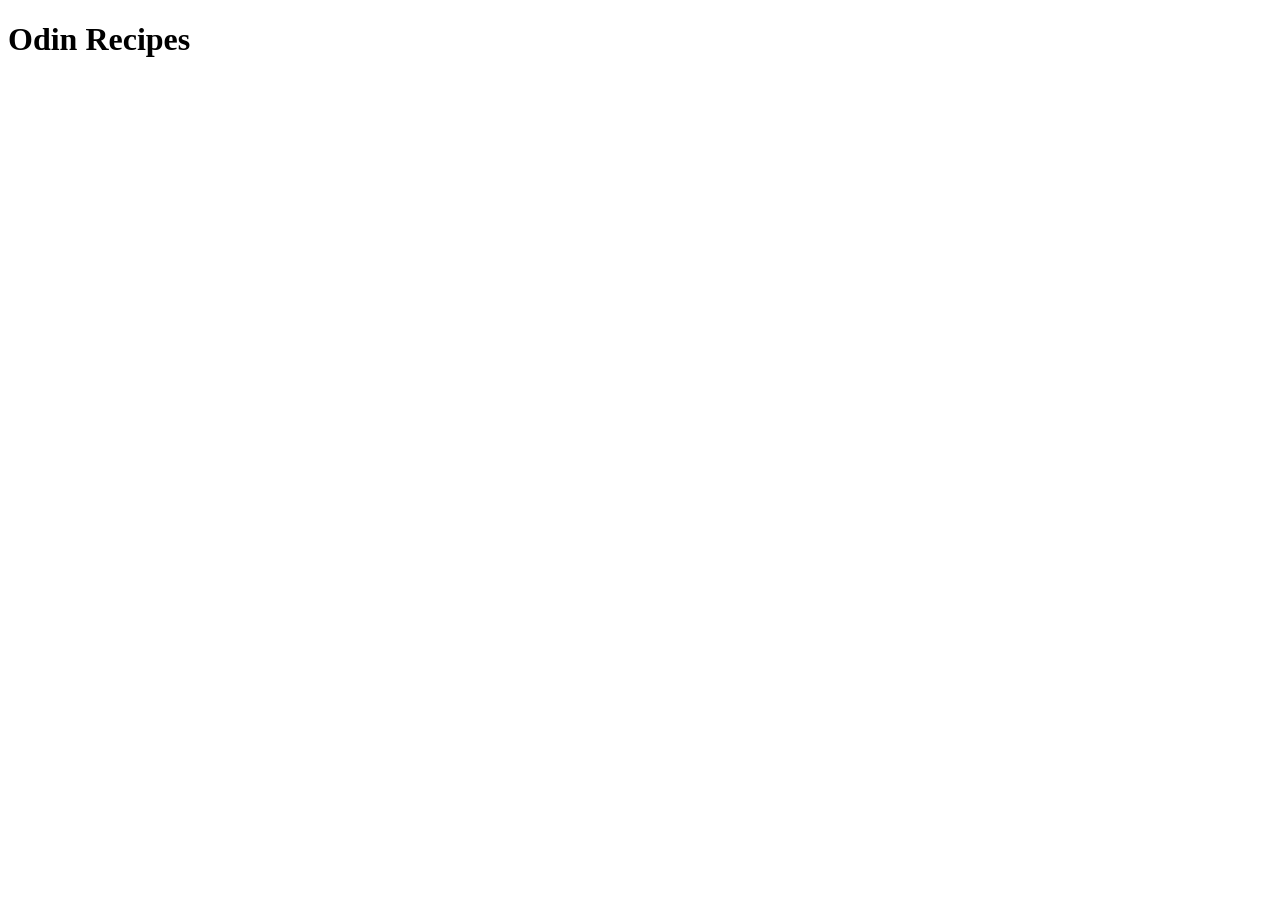
==== index.html @ 9a0a4d4e "Fix error where Home link was found in index.html instead of egusi.html It would have confused user " ====
<!DOCTYPE html>
<html lang="en">
<head>
  <meta charset="UTF-8">
  <meta name="viewport" content="width=device-width, initial-scale=1.0">
  <title>Odin Recipes</title>
</head>
<body>
  <h1>Odin Recipes</h1>
</body>
</html>
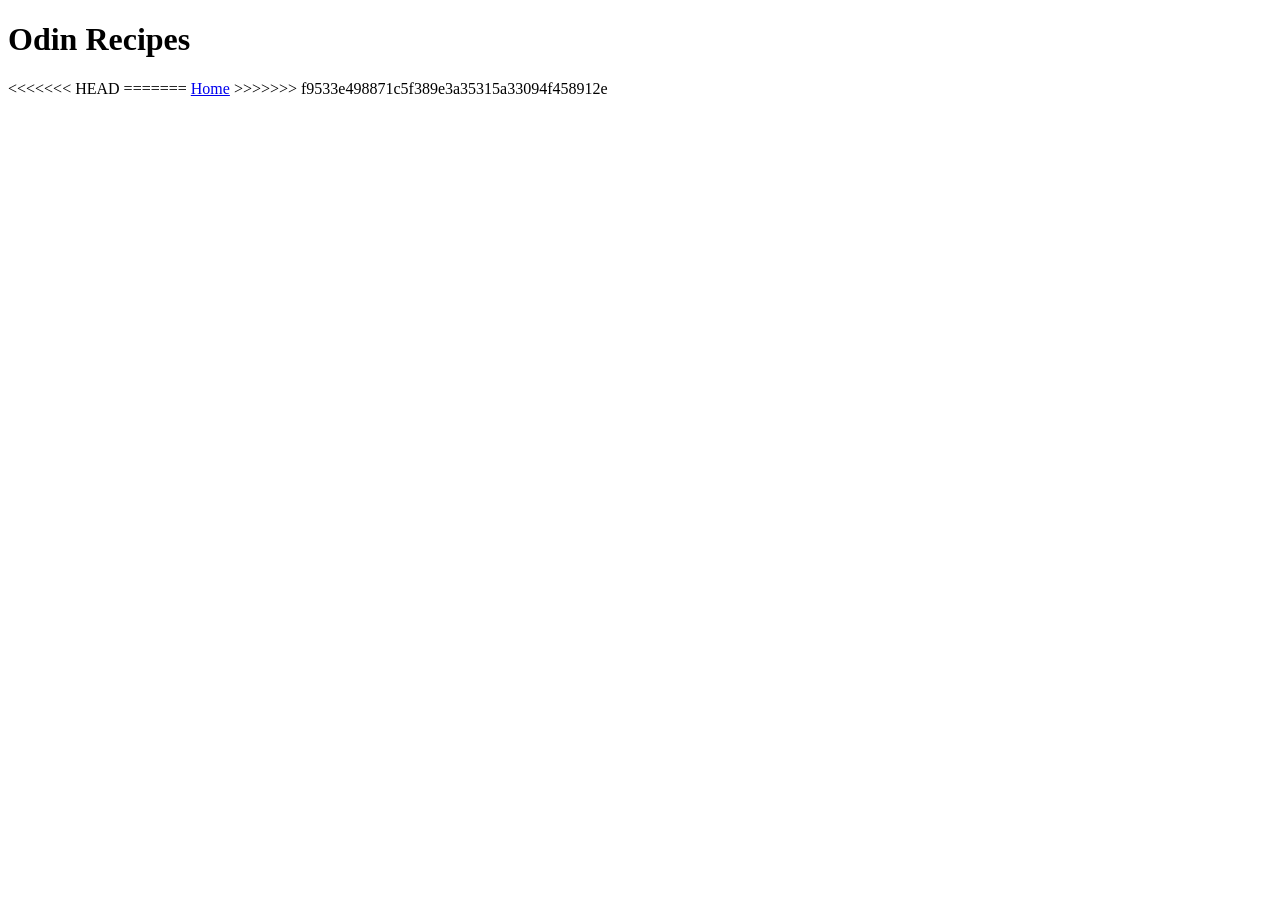
==== commit 5207ebf7: "Merge branch 'main' of github.com:boumnkot/odin-recipes" ====
--- a/index.html
+++ b/index.html
@@ -7,5 +7,9 @@
 </head>
 <body>
   <h1>Odin Recipes</h1>
+<<<<<<< HEAD
+=======
+  <a href="recipes/egusi.html">Home</a>
+>>>>>>> f9533e498871c5f389e3a35315a33094f458912e
 </body>
 </html>
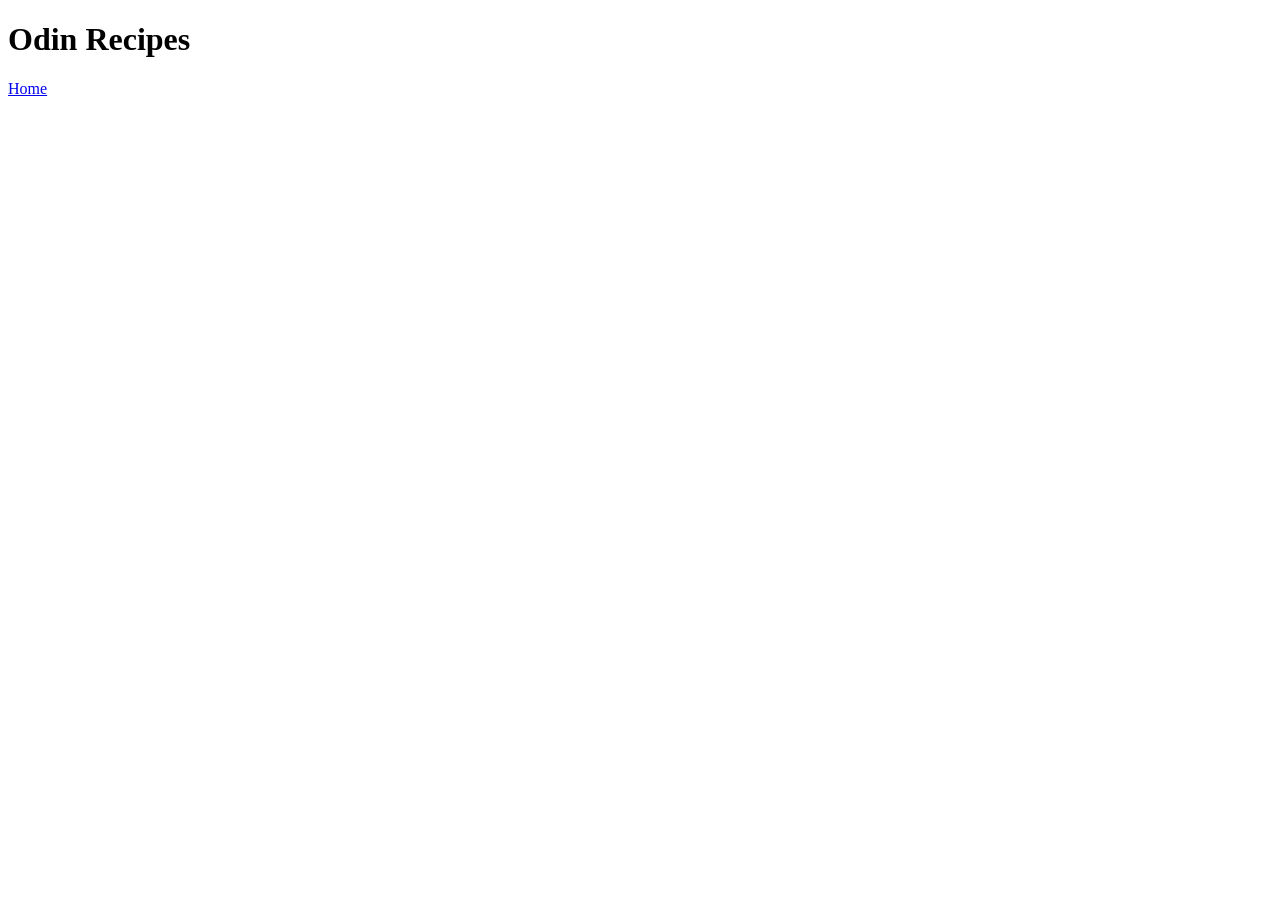
==== commit f93c2b00: "Fix merge conflict" ====
--- a/index.html
+++ b/index.html
@@ -7,9 +7,8 @@
 </head>
 <body>
   <h1>Odin Recipes</h1>
-<<<<<<< HEAD
-=======
+
   <a href="recipes/egusi.html">Home</a>
->>>>>>> f9533e498871c5f389e3a35315a33094f458912e
+
 </body>
 </html>
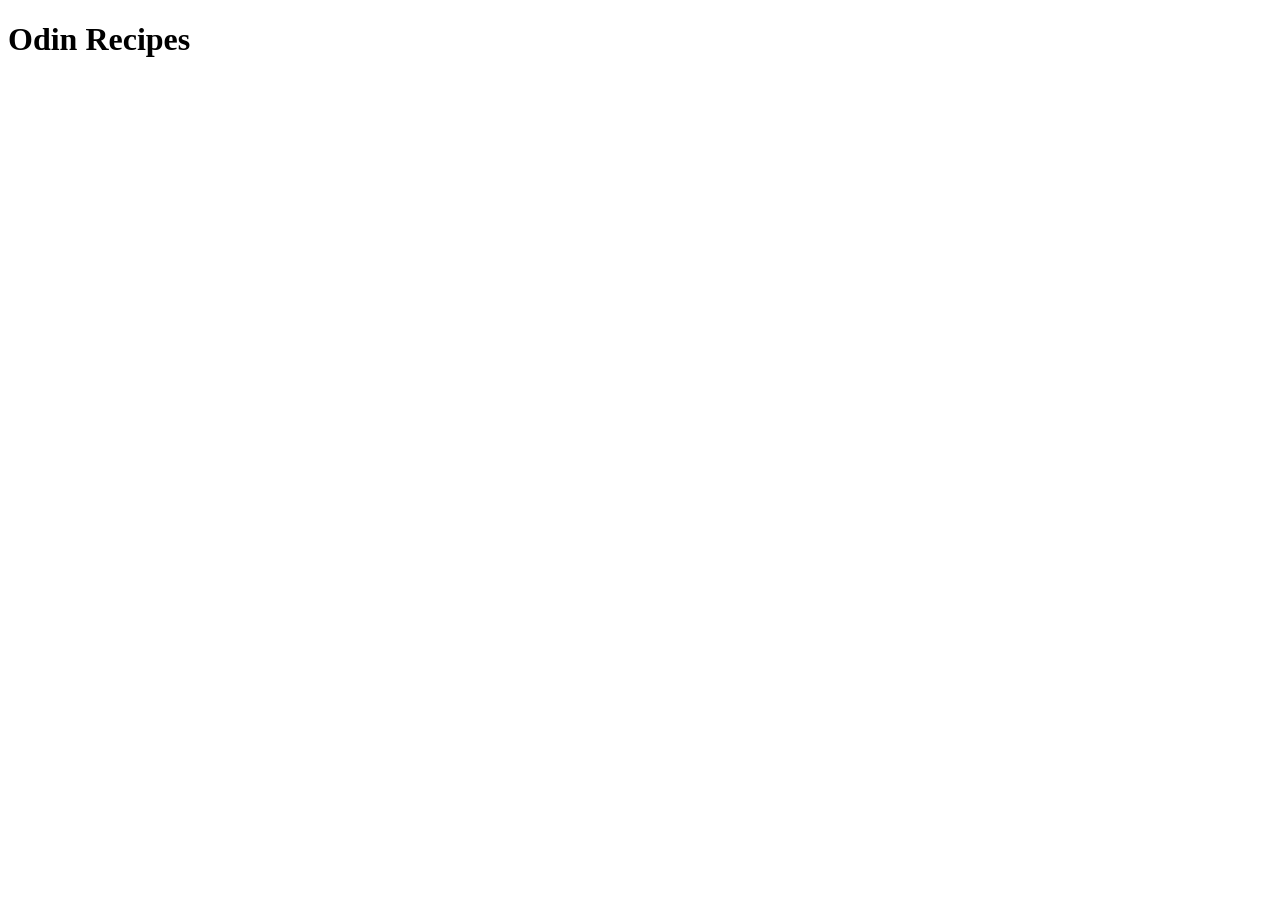
==== commit 5fd08478: "Fix error where Home link was found in index.html instead of egusi.html It brings about confusion if" ====
--- a/index.html
+++ b/index.html
@@ -8,7 +8,6 @@
 <body>
   <h1>Odin Recipes</h1>
 
-  <a href="recipes/egusi.html">Home</a>
 
 </body>
 </html>
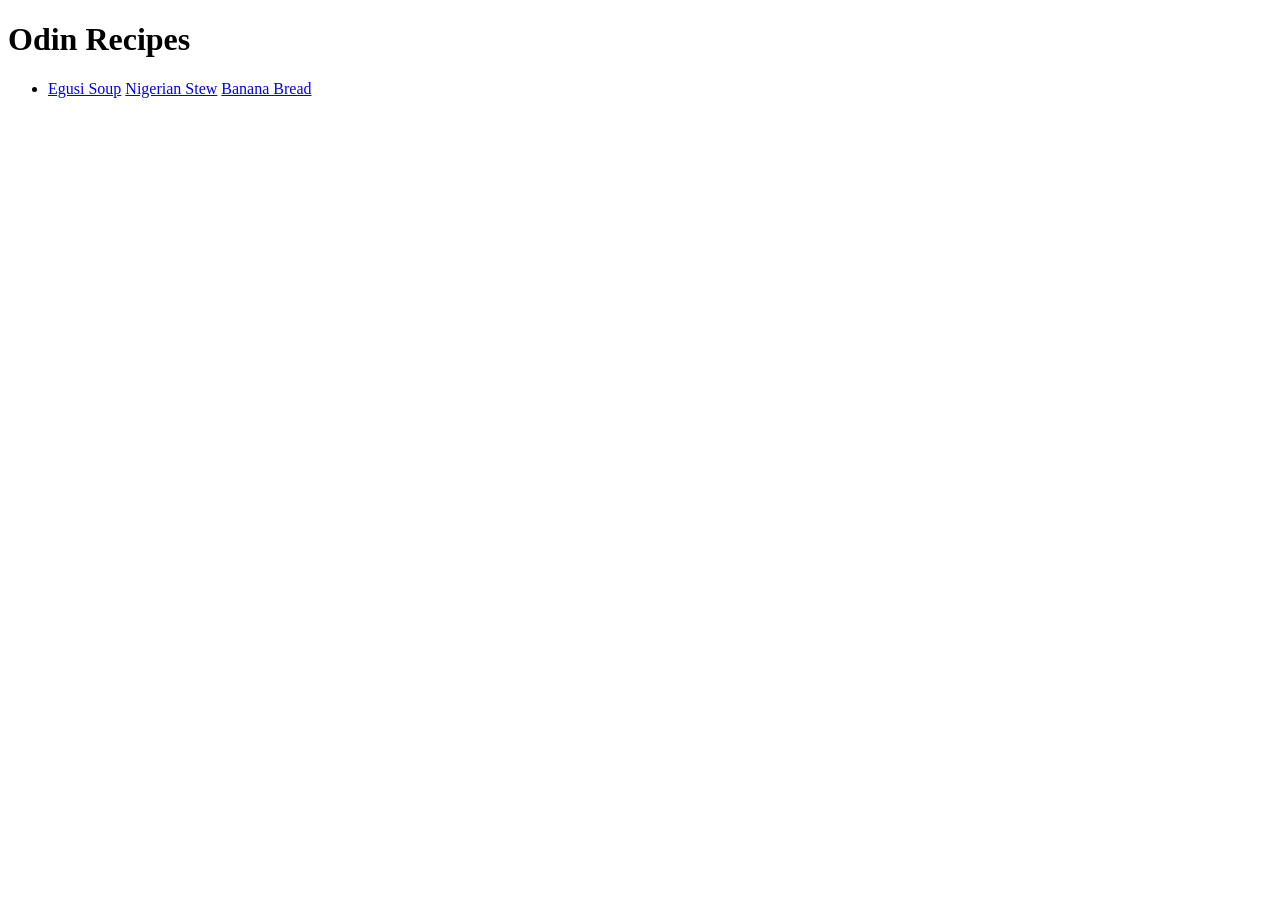
==== commit 75c6e24d: "Added images and unoderd list with links to each recipe  inside the home page(index.html)" ====
--- a/index.html
+++ b/index.html
@@ -1,13 +1,18 @@
-<!DOCTYPE html>
+<!doctype html>
 <html lang="en">
-<head>
-  <meta charset="UTF-8">
-  <meta name="viewport" content="width=device-width, initial-scale=1.0">
-  <title>Odin Recipes</title>
-</head>
-<body>
-  <h1>Odin Recipes</h1>
-
-
-</body>
-</html>+	<head>
+		<meta charset="UTF-8" />
+		<meta name="viewport" content="width=device-width, initial-scale=1.0" />
+		<title>Odin Recipes</title>
+	</head>
+	<body>
+		<h1>Odin Recipes</h1>
+		<ul>
+			<li>
+				<a href="recipes/egusi.html">Egusi Soup</a>
+				<a href="recipes/nigerian-stew.html">Nigerian Stew</a>
+				<a href="recipes/banana-bread.html">Banana Bread</a>
+			</li>
+		</ul>
+	</body>
+</html>
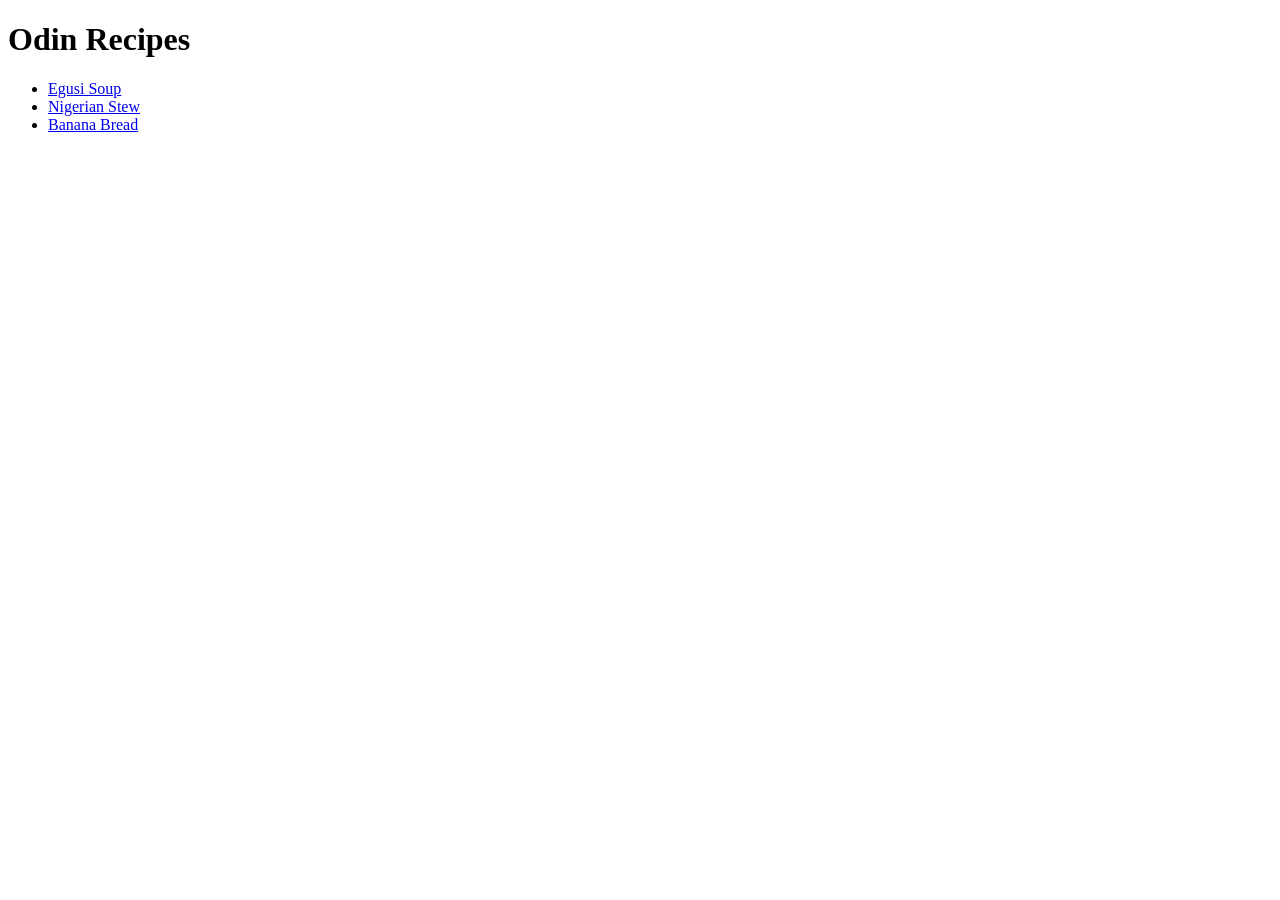
==== commit 9c2d176a: "Fix error where recipe links where not displaced correclty This is because the unordered list was no" ====
--- a/index.html
+++ b/index.html
@@ -10,7 +10,11 @@
 		<ul>
 			<li>
 				<a href="recipes/egusi.html">Egusi Soup</a>
+			</li>
+			<li>
 				<a href="recipes/nigerian-stew.html">Nigerian Stew</a>
+			</li>
+			<li>
 				<a href="recipes/banana-bread.html">Banana Bread</a>
 			</li>
 		</ul>
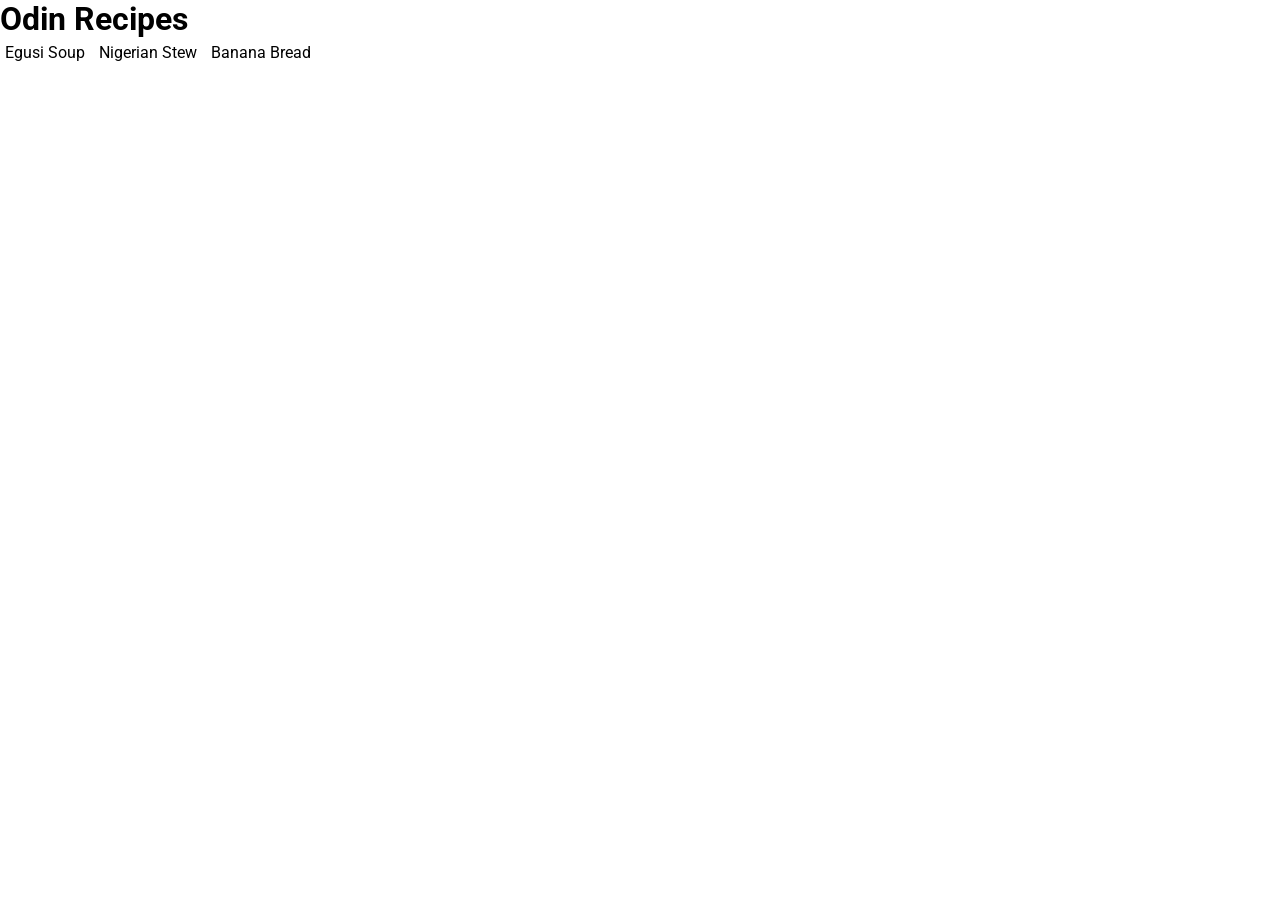
==== commit 9a3a9a82: "Add styles and favicon This allows styling for index.html and recipes to be done. Favicon also adds " ====
--- a/index.html
+++ b/index.html
@@ -4,10 +4,29 @@
 		<meta charset="UTF-8" />
 		<meta name="viewport" content="width=device-width, initial-scale=1.0" />
 		<title>Odin Recipes</title>
+		<link
+			rel="apple-touch-icon"
+			sizes="180x180"
+			href="./images/android-chrome-192x192.png"
+		/>
+		<link
+			rel="icon"
+			type="image/png"
+			sizes="32x32"
+			href="/images/favicon-32x32.png"
+		/>
+		<link
+			rel="icon"
+			type="image/png"
+			sizes="16x16"
+			href="./images/favicon-16x16.png"
+		/>
+		<link rel="manifest" href="./images/site.webmanifest" />
+		<link rel="stylesheet" href="styles/index.css" />
 	</head>
 	<body>
-		<h1>Odin Recipes</h1>
-		<ul>
+		<h1 class="">Odin Recipes</h1>
+		<ul class="recipe-list">
 			<li>
 				<a href="recipes/egusi.html">Egusi Soup</a>
 			</li>
--- a/styles/index.css
+++ b/styles/index.css
@@ -0,0 +1,22 @@
+@import url('https://fonts.googleapis.com/css2?family=DM+Sans:ital,opsz,wght@0,9..40,100..1000;1,9..40,100..1000&family=Roboto:ital,wght@0,100..900;1,100..900&display=swap');
+
+* {
+	margin: 0;
+	padding: 0;
+	box-sizing: border-box;
+	font-family: "Roboto", sans-serif;
+}
+
+.recipe-list li {
+	display: inline-block;
+	margin: 5px;
+}
+
+.recipe-list {
+	list-style: none;
+}
+
+.recipe-list a {
+	text-decoration: none;
+	color: black;
+}
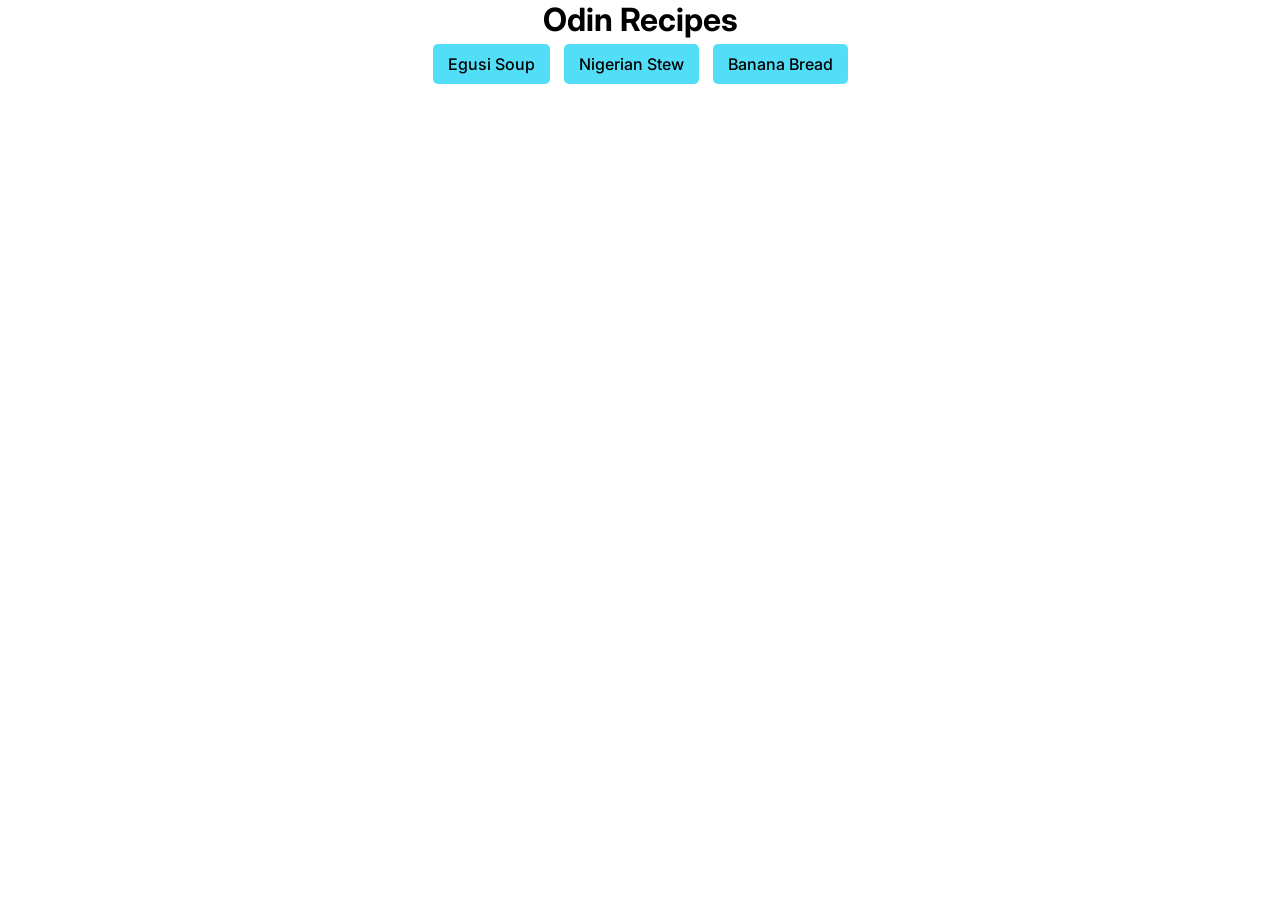
==== commit ef591385: "Add styles to index.cssx Made the links UI friendly with a light-blue background, and hover effect" ====
--- a/index.html
+++ b/index.html
@@ -25,7 +25,7 @@
 		<link rel="stylesheet" href="styles/index.css" />
 	</head>
 	<body>
-		<h1 class="">Odin Recipes</h1>
+		<h1 class="title">Odin Recipes</h1>
 		<ul class="recipe-list">
 			<li>
 				<a href="recipes/egusi.html">Egusi Soup</a>
--- a/styles/index.css
+++ b/styles/index.css
@@ -1,10 +1,15 @@
-@import url('https://fonts.googleapis.com/css2?family=DM+Sans:ital,opsz,wght@0,9..40,100..1000;1,9..40,100..1000&family=Roboto:ital,wght@0,100..900;1,100..900&display=swap');
+@import url("https://fonts.googleapis.com/css2?family=Inter:ital,opsz,wght@0,14..32,100..900;1,14..32,100..900&display=swap");
 
 * {
 	margin: 0;
 	padding: 0;
 	box-sizing: border-box;
-	font-family: "Roboto", sans-serif;
+	font-family: "Inter", sans-serif;
+}
+
+
+.title {
+	text-align: center;
 }
 
 .recipe-list li {
@@ -13,10 +18,23 @@
 }
 
 .recipe-list {
+	text-align: center;
 	list-style: none;
 }
 
 .recipe-list a {
+	display: inline-block;
 	text-decoration: none;
 	color: black;
+	background-color: #52def7;
+	padding: 10px 15px;
+	border: 1px solid none;
+	border-radius: 5px;
+	font-weight: 500;
 }
+.recipe-list a:hover {
+	background-color: #72ddf0c0;
+	box-shadow:
+		0 2px 4px rgba(0, 0, 0, 0.05),
+		0 10px 20px rgba(0, 0, 0, 0.1);
+}
